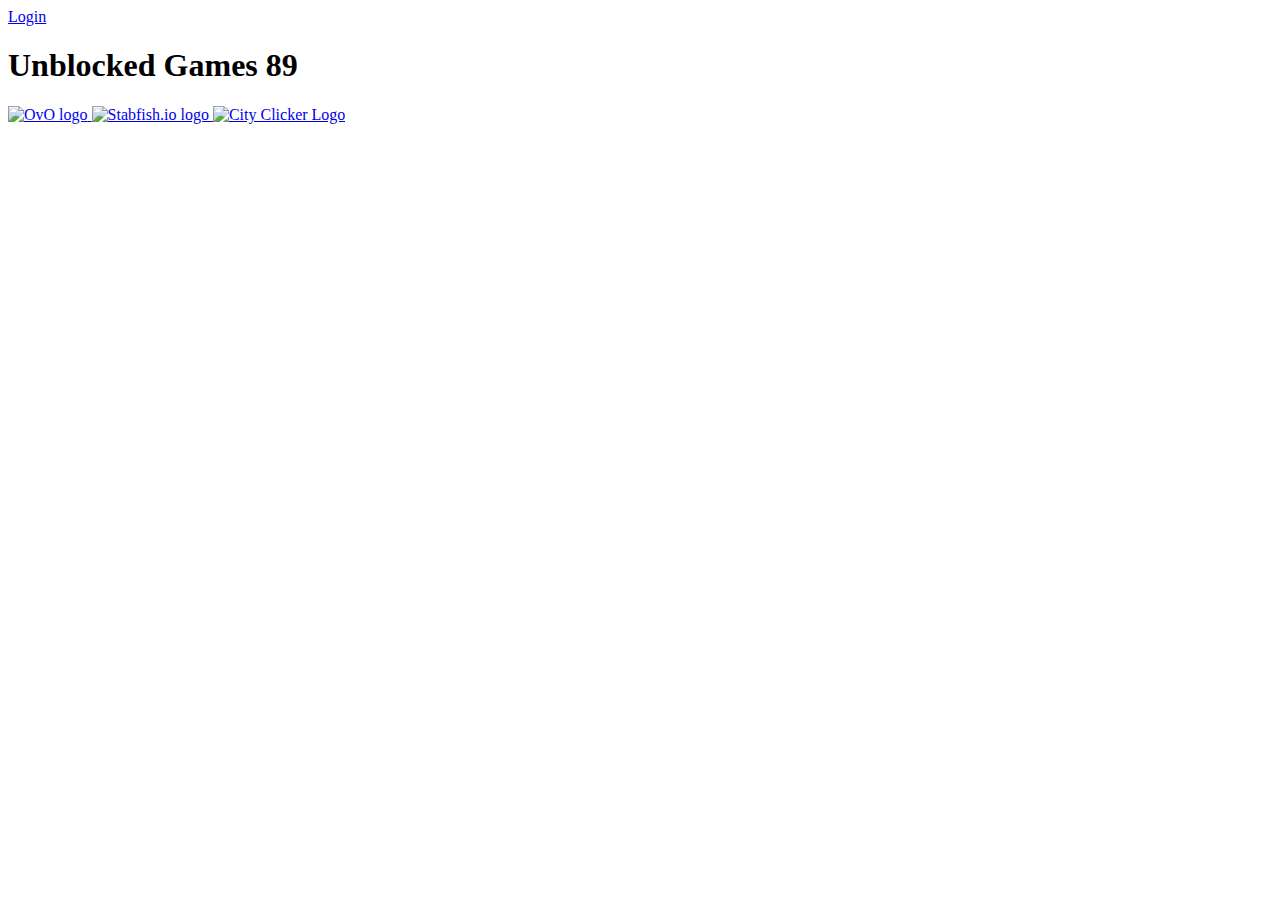
==== index.html @ fc85705e "Create index.html" ====
<!DOCTYPE html>
<html lang="en">
<head>
	<meta charset="UTF-8">
	<meta name="viewport" content="width=device-width, initial-scale=1.0">
	<title>Home - Unblocked Games 89</title>
	<link  rel="stylesheet" href="home.css">
</head>
<body>
	<div class="whole">
		<a class="lg" href="login.html">Login</a>
		<h1>Unblocked Games 89</h1>
		<div class="containerimg">
			 <a href="ovo.html">
				<img src="./images/ovo-logo.png" alt="OvO logo"></img>
			 </a>
			 <a href="stabfish.io.html">
				<img src="./images/stabfish.io-logo.png" alt="Stabfish.io logo"><img>
			 </a>
			 <a href="cityclicker.html">
				<img src="./images/city-clicker-logo.png" alt="City Clicker Logo">
			 </a>
		</div>
	</div>
	<script>
		//Script runs when web loaaded 
		alert("Welcome, to Unblocked Games 89")
		
	</script>
</html>
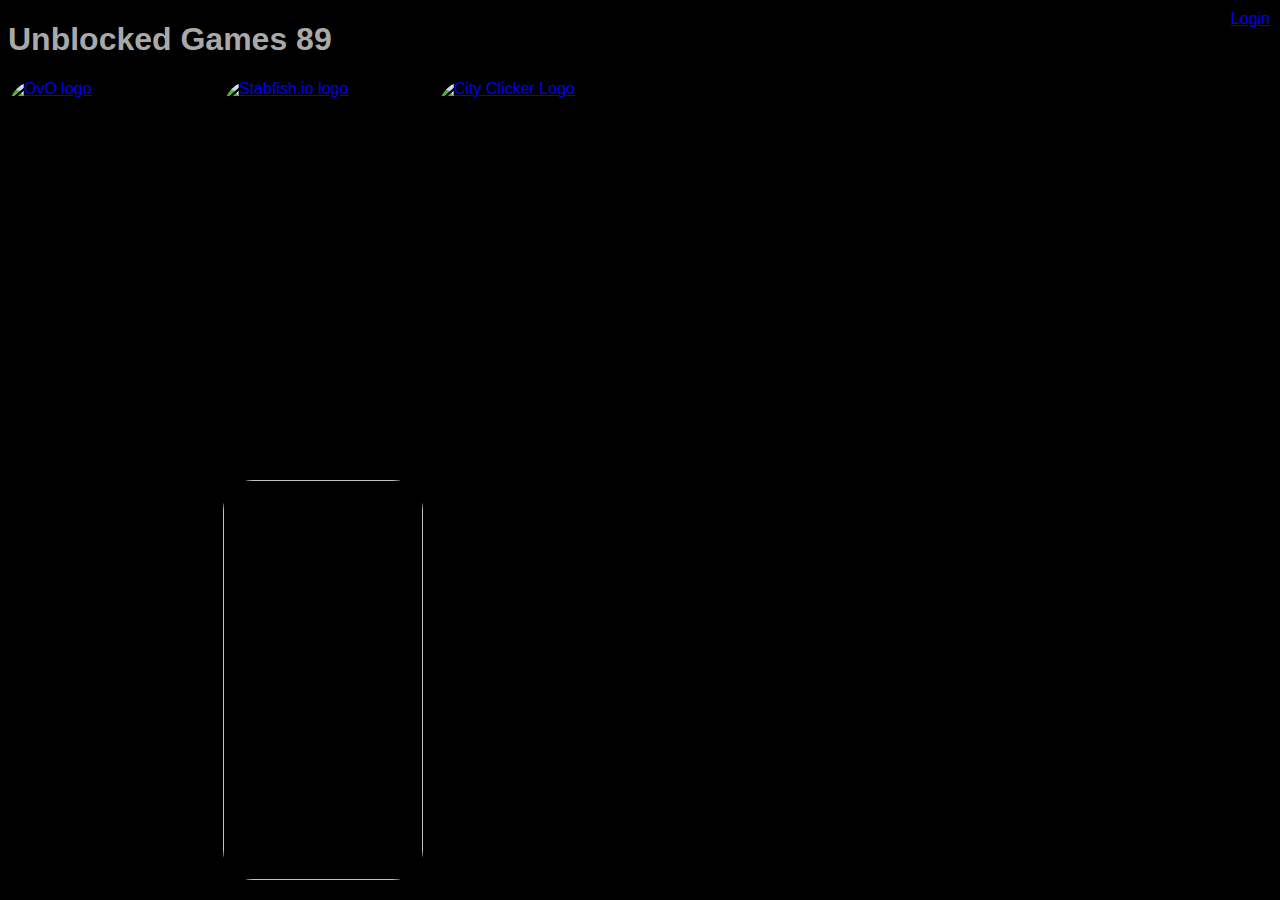
==== commit 59350db7: "Add files via upload" ====
--- a/index.html
+++ b/index.html
@@ -1,30 +1,30 @@
-<!DOCTYPE html>
-<html lang="en">
-<head>
-	<meta charset="UTF-8">
-	<meta name="viewport" content="width=device-width, initial-scale=1.0">
-	<title>Home - Unblocked Games 89</title>
-	<link  rel="stylesheet" href="home.css">
-</head>
-<body>
-	<div class="whole">
-		<a class="lg" href="login.html">Login</a>
-		<h1>Unblocked Games 89</h1>
-		<div class="containerimg">
-			 <a href="ovo.html">
-				<img src="./images/ovo-logo.png" alt="OvO logo"></img>
-			 </a>
-			 <a href="stabfish.io.html">
-				<img src="./images/stabfish.io-logo.png" alt="Stabfish.io logo"><img>
-			 </a>
-			 <a href="cityclicker.html">
-				<img src="./images/city-clicker-logo.png" alt="City Clicker Logo">
-			 </a>
-		</div>
-	</div>
-	<script>
-		//Script runs when web loaaded 
-		alert("Welcome, to Unblocked Games 89")
-		
-	</script>
-</html>
+<!DOCTYPE html>
+<html lang="en">
+<head>
+	<meta charset="UTF-8">
+	<meta name="viewport" content="width=device-width, initial-scale=1.0">
+	<title>Home - Unblocked Games 89</title>
+	<link  rel="stylesheet" href="home.css">
+</head>
+<body>
+	<div class="whole">
+		<a class="lg" href="login.html">Login</a>
+		<h1>Unblocked Games 89</h1>
+		<div class="containerimg">
+			 <a href="ovo.html">
+				<img src="./images/ovo-logo.png" alt="OvO logo"></img>
+			 </a>
+			 <a href="stabfish.io.html">
+				<img src="./images/stabfish.io-logo.png" alt="Stabfish.io logo"><img>
+			 </a>
+			 <a href="cityclicker.html">
+				<img src="./images/city-clicker-logo.png" alt="City Clicker Logo">
+			 </a>
+		</div>
+	</div>
+	<script>
+		//Script runs when web loaaded 
+		alert("Welcome, to Unblocked Games 89")
+		
+	</script>
+</html>--- a/home.css
+++ b/home.css
@@ -0,0 +1,44 @@
+.lg  {
+    position: absolute;
+    top: 0;
+    right: 0;
+    padding: 10px; /* Adjust padding as needed */
+  }
+  .su {
+      right: 0;
+      padding-right: 60px;
+      position: absolute;
+      top: 0;
+  }
+  .whole {
+    font-family: 'Gill Sans', 'Gill Sans MT', sans-serif;
+    color: darkgray;
+  }
+  body {
+    background-color: black;
+  }
+  .g1 {
+    top: 5;
+    left: 0;
+  }
+  .containerimg {
+    width: 70%;
+    height: 400px;
+    display: flex;
+    gap: 15px;
+  }
+  
+  .containerimg img {
+    width: 200px;
+    height: 100%;
+    object-fit: cover;
+    border-radius: 30px;
+    border: 2px solid rgba(255, 255, 255,);
+    transition: all ease-in-out 0.5s;
+    display: block;
+    justify-content: center;
+  }
+  
+  .containerimg img:hover {
+    width: 350px;
+  }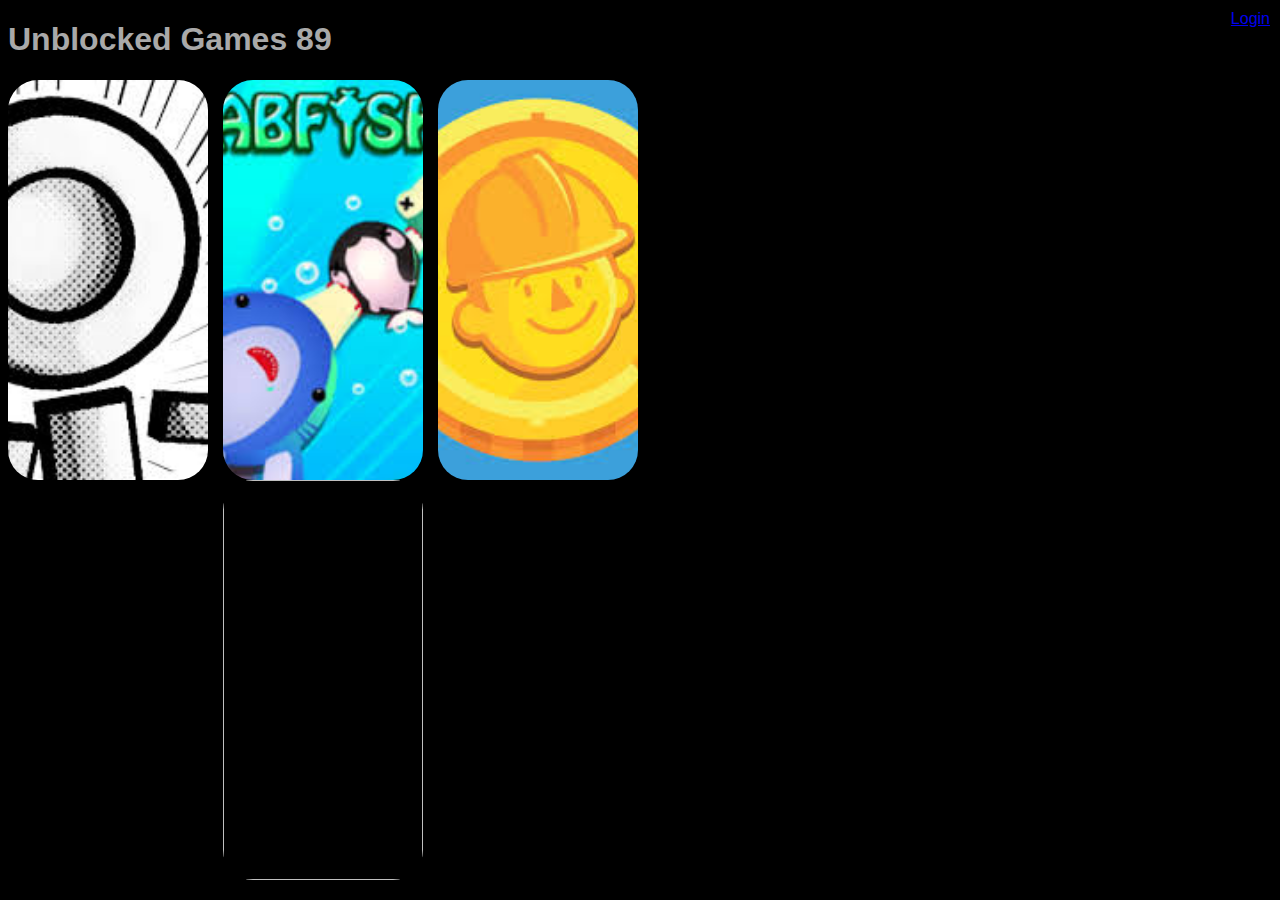
==== commit c0eed3c5: "Update index.html" ====
--- a/index.html
+++ b/index.html
@@ -12,13 +12,13 @@
 		<h1>Unblocked Games 89</h1>
 		<div class="containerimg">
 			 <a href="ovo.html">
-				<img src="./images/ovo-logo.png" alt="OvO logo"></img>
+				<img src="ovo-logo.png" alt="OvO logo"></img>
 			 </a>
 			 <a href="stabfish.io.html">
-				<img src="./images/stabfish.io-logo.png" alt="Stabfish.io logo"><img>
+				<img src="stabfish.io-logo.png" alt="Stabfish.io logo"><img>
 			 </a>
 			 <a href="cityclicker.html">
-				<img src="./images/city-clicker-logo.png" alt="City Clicker Logo">
+				<img src="city-clicker-logo.png" alt="City Clicker Logo">
 			 </a>
 		</div>
 	</div>
@@ -27,4 +27,4 @@
 		alert("Welcome, to Unblocked Games 89")
 		
 	</script>
-</html>+</html>
